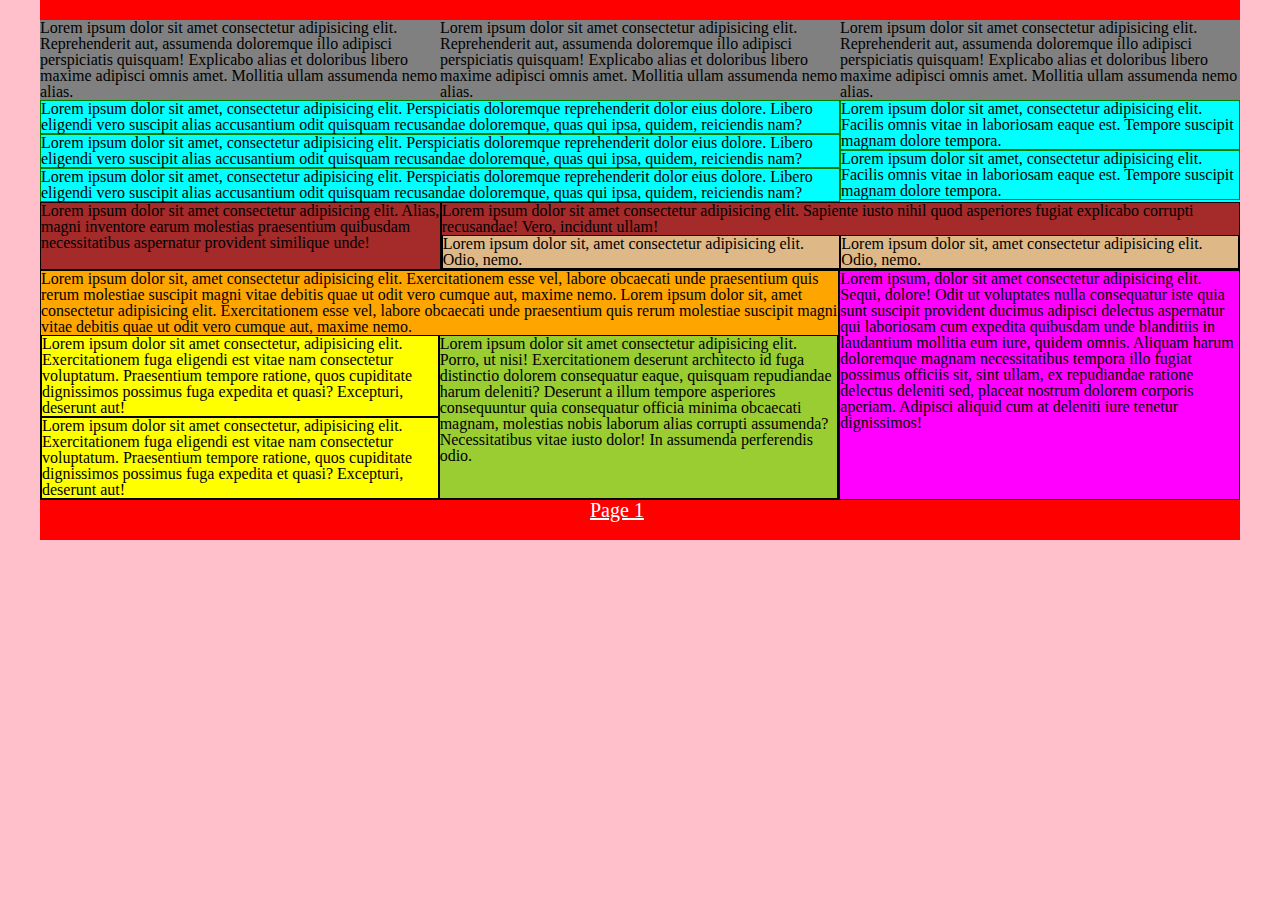
==== page2/page2.html @ 6be1b2a5 "Create page2.html" ====
<!DOCTYPE html>
<html lang="en">
<head>
    <meta charset="UTF-8">
    <title>Document</title>
    <link rel="stylesheet" href="../styles/styles.css">
</head>
<body class="inline_b"> 
    <div class="wrapper">
        <div class="f_b">
            <div class="in_f">Lorem ipsum dolor sit amet consectetur adipisicing elit. Reprehenderit aut, assumenda doloremque illo adipisci perspiciatis quisquam! Explicabo alias et doloribus libero maxime adipisci omnis amet. Mollitia ullam assumenda nemo alias.</div>
            <div class="in_f">Lorem ipsum dolor sit amet consectetur adipisicing elit. Reprehenderit aut, assumenda doloremque illo adipisci perspiciatis quisquam! Explicabo alias et doloribus libero maxime adipisci omnis amet. Mollitia ullam assumenda nemo alias.</div>
            <div class="in_f">Lorem ipsum dolor sit amet consectetur adipisicing elit. Reprehenderit aut, assumenda doloremque illo adipisci perspiciatis quisquam! Explicabo alias et doloribus libero maxime adipisci omnis amet. Mollitia ullam assumenda nemo alias.</div>
        </div>
        <div class="s_b">
            <div class="in_s_l">
                <div class="in_s_l_k">Lorem ipsum dolor sit amet, consectetur adipisicing elit. Perspiciatis doloremque reprehenderit dolor eius dolore. Libero eligendi vero suscipit alias accusantium odit quisquam recusandae doloremque, quas qui ipsa, quidem, reiciendis nam?</div>
                <div class="in_s_l_k">Lorem ipsum dolor sit amet, consectetur adipisicing elit. Perspiciatis doloremque reprehenderit dolor eius dolore. Libero eligendi vero suscipit alias accusantium odit quisquam recusandae doloremque, quas qui ipsa, quidem, reiciendis nam?</div>
                <div class="in_s_l_k">Lorem ipsum dolor sit amet, consectetur adipisicing elit. Perspiciatis doloremque reprehenderit dolor eius dolore. Libero eligendi vero suscipit alias accusantium odit quisquam recusandae doloremque, quas qui ipsa, quidem, reiciendis nam?</div>
            </div>
            <div class="in_s_r">
                <div class="in_s_r_k">Lorem ipsum dolor sit amet, consectetur adipisicing elit. Facilis omnis vitae in laboriosam eaque est. Tempore suscipit magnam dolore tempora.</div>
                <div class="in_s_r_k">Lorem ipsum dolor sit amet, consectetur adipisicing elit. Facilis omnis vitae in laboriosam eaque est. Tempore suscipit magnam dolore tempora.</div>
            </div>
        </div>
        <div class="t_b">
            <div>
                <div class="in_t_l">
                    <div>Lorem ipsum dolor sit amet consectetur adipisicing elit. Alias, magni inventore earum molestias praesentium quibusdam necessitatibus aspernatur provident similique unde!</div>
                </div>
                <div class="in_t_r">
                    <div>Lorem ipsum dolor sit amet consectetur adipisicing elit. Sapiente iusto nihil quod asperiores fugiat explicabo corrupti recusandae! Vero, incidunt ullam!</div>
                    <div>
                        <div class="in_t_r_c">Lorem ipsum dolor sit, amet consectetur adipisicing elit. Odio, nemo.</div>
                        <div class="in_t_r_c">Lorem ipsum dolor sit, amet consectetur adipisicing elit. Odio, nemo.</div>
                    </div>
                </div>
            </div>
        </div>
        <div class="ff_b">
            <div class="in_f_l">
                <div>Lorem ipsum dolor sit, amet consectetur adipisicing elit. Exercitationem esse vel, labore obcaecati unde praesentium quis rerum molestiae suscipit magni vitae debitis quae ut odit vero cumque aut, maxime nemo. Lorem ipsum dolor sit, amet consectetur adipisicing elit. Exercitationem esse vel, labore obcaecati unde praesentium quis rerum molestiae suscipit magni vitae debitis quae ut odit vero cumque aut, maxime nemo.</div>
                <div >
                    <div class="in_f_l_l">
                        <div class="in_f_l_l_c">Lorem ipsum dolor sit amet consectetur, adipisicing elit. Exercitationem fuga eligendi est vitae nam consectetur voluptatum. Praesentium tempore ratione, quos cupiditate dignissimos possimus fuga expedita et quasi? Excepturi, deserunt aut!</div>
                        <div class="in_f_l_l_c">Lorem ipsum dolor sit amet consectetur, adipisicing elit. Exercitationem fuga eligendi est vitae nam consectetur voluptatum. Praesentium tempore ratione, quos cupiditate dignissimos possimus fuga expedita et quasi? Excepturi, deserunt aut!</div>
                    </div>
                    <div class="in_f_l_c">Lorem ipsum dolor sit amet consectetur adipisicing elit. Porro, ut nisi! Exercitationem deserunt architecto id fuga distinctio dolorem consequatur eaque, quisquam repudiandae harum deleniti? Deserunt a illum tempore asperiores consequuntur quia consequatur officia minima obcaecati magnam, molestias nobis laborum alias corrupti assumenda? Necessitatibus vitae iusto dolor! In assumenda perferendis odio.</div>
                </div>
            </div>
            <div class="in_f_r">Lorem ipsum, dolor sit amet consectetur adipisicing elit. Sequi, dolore! Odit ut voluptates nulla consequatur iste quia sunt suscipit provident ducimus adipisci delectus aspernatur qui laboriosam cum expedita quibusdam unde blanditiis in laudantium mollitia eum iure, quidem omnis. Aliquam harum doloremque magnam necessitatibus tempora illo fugiat possimus officiis sit, sint ullam, ex repudiandae ratione delectus deleniti sed, placeat nostrum dolorem corporis aperiam. Adipisci aliquid cum at deleniti iure tenetur dignissimos!</div>
        </div>
        <div>
            <a href="../index.html" class="nextPage">Page 1</a>
        </div>
    </div>
</body>
</html>
---- styles/styles.css ----
html, body, div, span, applet, object, iframe,
h1, h2, h3, h4, h5, h6, p, blockquote, pre,
a, abbr, acronym, address, big, cite, code,
del, dfn, em, img, ins, kbd, q, s, samp,
small, strike, strong, sub, sup, tt, var,
b, u, i, center,
dl, dt, dd, ol, ul, li,
fieldset, form, label, legend,
table, caption, tbody, tfoot, thead, tr, th, td,
article, aside, canvas, details, embed, 
figure, figcaption, footer, header, hgroup, 
menu, nav, output, ruby, section, summary,
time, mark, audio, video {
	margin: 0;
	padding: 0;
	border: 0;
	font-size: 100%;
	font: inherit;
	vertical-align: baseline;
}
/* HTML5 display-role reset for older browsers */
article, aside, details, figcaption, figure, 
footer, header, hgroup, menu, nav, section {
	display: block;
}
body {
	line-height: 1;
}
ol, ul {
	list-style: none;
}
blockquote, q {
	quotes: none;
}
blockquote:before, blockquote:after,
q:before, q:after {
	content: '';
	content: none;
}
table {
	border-collapse: collapse;
	border-spacing: 0;
}
body{
    background: pink;
}
.wrapper{
    background: red;
    width: 1200px;
    margin: 0 auto;
    padding: 20px 0;
}
.f_b{
    background: white;
    font-size: 0px;
}
.in_f{
    width: 400px;
    background: grey;
    outline: 2px yellow;
}
.tab_c .in_f{
    display: table-cell;
    font-size: 16px;
}
.s_b{
    background: orange;
    font-size: 0px;
}
.in_s_l{
    width: 800px;
    background: aqua;
}
.tab_c .in_s_l{
    display: table-cell;
    font-size: 16px;
}
.in_s_r{
    width: 400px;
    background: aqua;
}
.tab_c .in_s_r{
    display: table-cell;
    font-size: 16px;
}
.in_s_l_k{
    border: 1px solid green;
}
.in_s_r_k{
    border: 1px solid green;
}
.t_b{
    background: yellow;
    font-size: 0px;
}
.in_t_l{
    width: 400px;
    background: brown; 
    border: 1px solid black;
}
.tab_c .in_t_l{
    display: table-cell;
    font-size: 16px;
}
.in_t_r{
    width: 800px;
    background: brown;
    border: 1px solid black;
}
.tab_c .in_t_r{
    display: table-cell;
    font-size: 16px;
}
.in_t_r_c{
    width: 400px;
    background: burlywood;
    border: 1px solid black;
}
.tab_c .in_t_r_c{
    display: table-cell;
    font-size: 16px;
}
.ff_b{
    background: green;
    font-size: 0px;
}
.in_f_l{
    width: 800px;
    background: orange;
    border: 1px solid black;
}
.tab_c .in_f_l{
    display: table-cell;
    font-size: 16px;
}
.in_f_r{
    width: 400px;
    background: fuchsia;
    border: 1px solid black;
}
.tab_c .in_f_r{
    display: table-cell;
    font-size: 16px;
}
.in_f_l_l{
    width: 400px;
    background: yellow;
}
.tab_c .in_f_l_l{
    display: table-cell;
    font-size: 16px;
}
.in_f_l_c{
    width: 400px;
    background: yellowgreen;
    border: 1px solid black;
}
.tab_c .in_f_l_c{
    display: table-cell;
    font-size: 16px;
}
.in_f_l_l_c{
    border: 1px solid black; 
}
.inline_b .in_f{
    display: inline-block;
    font-size: 16px;
}
.inline_b .in_s_l{
    display: table-cell;
    font-size: 16px;
}
.inline_b .in_s_r{
    display: table-cell;
    font-size: 16px;
}
.inline_b .in_t_l{
    display: table-cell;
    font-size: 16px;
}
.inline_b .in_t_r{
    display: table-cell;
    font-size: 16px;
}
.inline_b .in_t_r_c{
    display: table-cell;
    font-size: 16px;
}
.inline_b .in_f_l{
    display: table-cell;
    font-size: 16px;
}
.inline_b .in_f_r{
    display: table-cell;
    font-size: 16px;
}
.inline_b .in_f_l_l{
    display: table-cell;
    font-size: 16px;
}
.inline_b .in_f_l_c{
    display: table-cell;
    font-size: 16px;
}
.nextPage{
    color: white;
    font-size: 20px;
    margin-left: 550px;
}
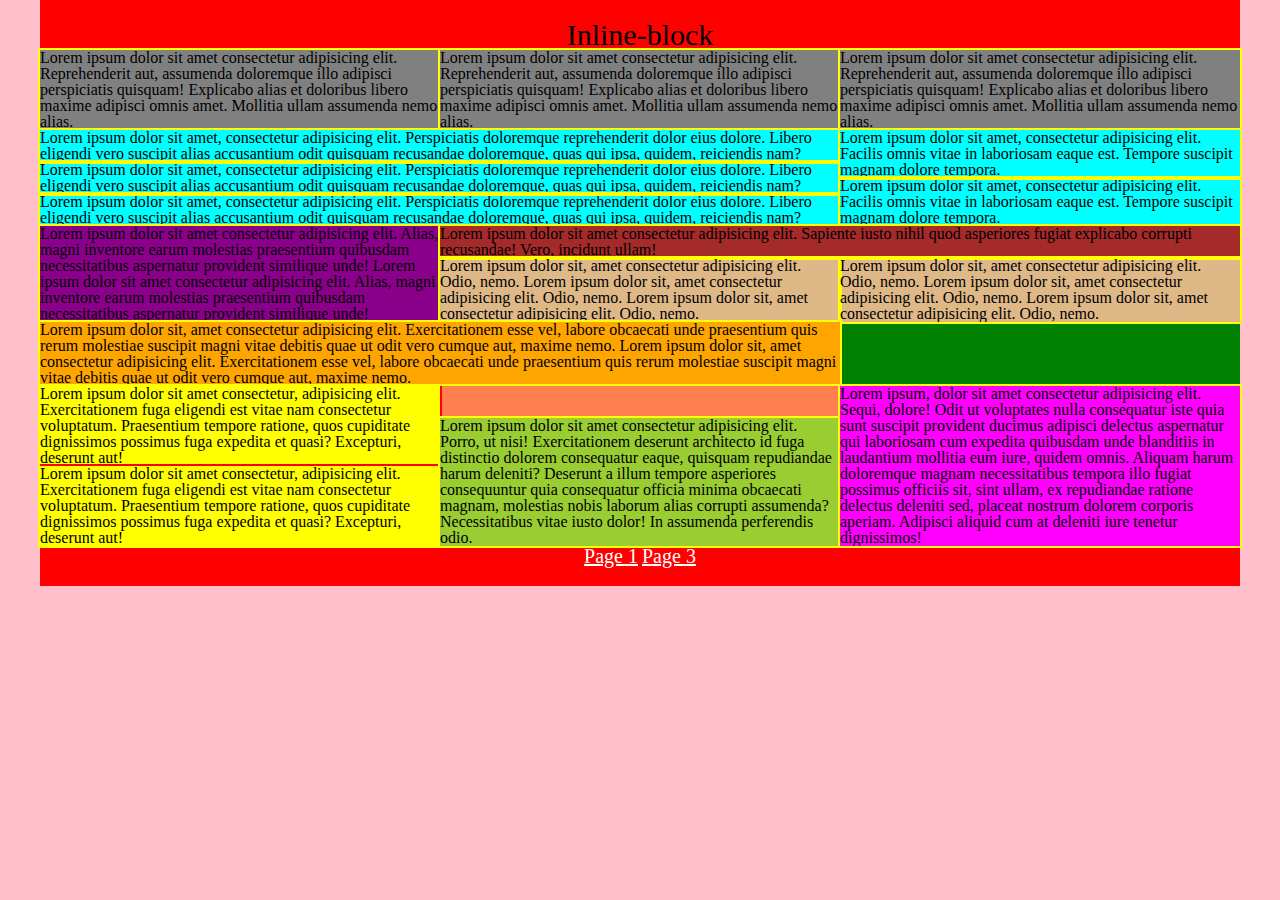
==== commit 88062993: "Add files via upload" ====
--- a/page2/page2.html
+++ b/page2/page2.html
@@ -1,58 +1,58 @@
-<!DOCTYPE html>
-<html lang="en">
-<head>
-    <meta charset="UTF-8">
-    <title>Document</title>
-    <link rel="stylesheet" href="../styles/styles.css">
-</head>
-<body class="inline_b"> 
-    <div class="wrapper">
-        <div class="f_b">
-            <div class="in_f">Lorem ipsum dolor sit amet consectetur adipisicing elit. Reprehenderit aut, assumenda doloremque illo adipisci perspiciatis quisquam! Explicabo alias et doloribus libero maxime adipisci omnis amet. Mollitia ullam assumenda nemo alias.</div>
-            <div class="in_f">Lorem ipsum dolor sit amet consectetur adipisicing elit. Reprehenderit aut, assumenda doloremque illo adipisci perspiciatis quisquam! Explicabo alias et doloribus libero maxime adipisci omnis amet. Mollitia ullam assumenda nemo alias.</div>
-            <div class="in_f">Lorem ipsum dolor sit amet consectetur adipisicing elit. Reprehenderit aut, assumenda doloremque illo adipisci perspiciatis quisquam! Explicabo alias et doloribus libero maxime adipisci omnis amet. Mollitia ullam assumenda nemo alias.</div>
-        </div>
-        <div class="s_b">
-            <div class="in_s_l">
-                <div class="in_s_l_k">Lorem ipsum dolor sit amet, consectetur adipisicing elit. Perspiciatis doloremque reprehenderit dolor eius dolore. Libero eligendi vero suscipit alias accusantium odit quisquam recusandae doloremque, quas qui ipsa, quidem, reiciendis nam?</div>
-                <div class="in_s_l_k">Lorem ipsum dolor sit amet, consectetur adipisicing elit. Perspiciatis doloremque reprehenderit dolor eius dolore. Libero eligendi vero suscipit alias accusantium odit quisquam recusandae doloremque, quas qui ipsa, quidem, reiciendis nam?</div>
-                <div class="in_s_l_k">Lorem ipsum dolor sit amet, consectetur adipisicing elit. Perspiciatis doloremque reprehenderit dolor eius dolore. Libero eligendi vero suscipit alias accusantium odit quisquam recusandae doloremque, quas qui ipsa, quidem, reiciendis nam?</div>
-            </div>
-            <div class="in_s_r">
-                <div class="in_s_r_k">Lorem ipsum dolor sit amet, consectetur adipisicing elit. Facilis omnis vitae in laboriosam eaque est. Tempore suscipit magnam dolore tempora.</div>
-                <div class="in_s_r_k">Lorem ipsum dolor sit amet, consectetur adipisicing elit. Facilis omnis vitae in laboriosam eaque est. Tempore suscipit magnam dolore tempora.</div>
-            </div>
-        </div>
-        <div class="t_b">
-            <div>
-                <div class="in_t_l">
-                    <div>Lorem ipsum dolor sit amet consectetur adipisicing elit. Alias, magni inventore earum molestias praesentium quibusdam necessitatibus aspernatur provident similique unde!</div>
-                </div>
-                <div class="in_t_r">
-                    <div>Lorem ipsum dolor sit amet consectetur adipisicing elit. Sapiente iusto nihil quod asperiores fugiat explicabo corrupti recusandae! Vero, incidunt ullam!</div>
-                    <div>
-                        <div class="in_t_r_c">Lorem ipsum dolor sit, amet consectetur adipisicing elit. Odio, nemo.</div>
-                        <div class="in_t_r_c">Lorem ipsum dolor sit, amet consectetur adipisicing elit. Odio, nemo.</div>
-                    </div>
-                </div>
-            </div>
-        </div>
-        <div class="ff_b">
-            <div class="in_f_l">
-                <div>Lorem ipsum dolor sit, amet consectetur adipisicing elit. Exercitationem esse vel, labore obcaecati unde praesentium quis rerum molestiae suscipit magni vitae debitis quae ut odit vero cumque aut, maxime nemo. Lorem ipsum dolor sit, amet consectetur adipisicing elit. Exercitationem esse vel, labore obcaecati unde praesentium quis rerum molestiae suscipit magni vitae debitis quae ut odit vero cumque aut, maxime nemo.</div>
-                <div >
-                    <div class="in_f_l_l">
-                        <div class="in_f_l_l_c">Lorem ipsum dolor sit amet consectetur, adipisicing elit. Exercitationem fuga eligendi est vitae nam consectetur voluptatum. Praesentium tempore ratione, quos cupiditate dignissimos possimus fuga expedita et quasi? Excepturi, deserunt aut!</div>
-                        <div class="in_f_l_l_c">Lorem ipsum dolor sit amet consectetur, adipisicing elit. Exercitationem fuga eligendi est vitae nam consectetur voluptatum. Praesentium tempore ratione, quos cupiditate dignissimos possimus fuga expedita et quasi? Excepturi, deserunt aut!</div>
-                    </div>
-                    <div class="in_f_l_c">Lorem ipsum dolor sit amet consectetur adipisicing elit. Porro, ut nisi! Exercitationem deserunt architecto id fuga distinctio dolorem consequatur eaque, quisquam repudiandae harum deleniti? Deserunt a illum tempore asperiores consequuntur quia consequatur officia minima obcaecati magnam, molestias nobis laborum alias corrupti assumenda? Necessitatibus vitae iusto dolor! In assumenda perferendis odio.</div>
-                </div>
-            </div>
-            <div class="in_f_r">Lorem ipsum, dolor sit amet consectetur adipisicing elit. Sequi, dolore! Odit ut voluptates nulla consequatur iste quia sunt suscipit provident ducimus adipisci delectus aspernatur qui laboriosam cum expedita quibusdam unde blanditiis in laudantium mollitia eum iure, quidem omnis. Aliquam harum doloremque magnam necessitatibus tempora illo fugiat possimus officiis sit, sint ullam, ex repudiandae ratione delectus deleniti sed, placeat nostrum dolorem corporis aperiam. Adipisci aliquid cum at deleniti iure tenetur dignissimos!</div>
-        </div>
-        <div>
-            <a href="../index.html" class="nextPage">Page 1</a>
-        </div>
-    </div>
-</body>
-</html>
+<!DOCTYPE html>
+<html lang="en">
+<head>
+    <meta charset="UTF-8">
+    <title>Document</title>
+    <link rel="stylesheet" href="../styles/styles.css">
+</head>
+<body class="inline_b"> 
+    <div class="wrapper">
+        <h1>Inline-block</h1>
+        <div class="f_b">
+            <div class="in_f">Lorem ipsum dolor sit amet consectetur adipisicing elit. Reprehenderit aut, assumenda doloremque illo adipisci perspiciatis quisquam! Explicabo alias et doloribus libero maxime adipisci omnis amet. Mollitia ullam assumenda nemo alias.</div>
+            <div class="in_f">Lorem ipsum dolor sit amet consectetur adipisicing elit. Reprehenderit aut, assumenda doloremque illo adipisci perspiciatis quisquam! Explicabo alias et doloribus libero maxime adipisci omnis amet. Mollitia ullam assumenda nemo alias.</div>
+            <div class="in_f">Lorem ipsum dolor sit amet consectetur adipisicing elit. Reprehenderit aut, assumenda doloremque illo adipisci perspiciatis quisquam! Explicabo alias et doloribus libero maxime adipisci omnis amet. Mollitia ullam assumenda nemo alias.</div>
+        </div>
+        <div class="s_b">
+            <div class="in_s_l">
+                <div class="in_s_l_k">Lorem ipsum dolor sit amet, consectetur adipisicing elit. Perspiciatis doloremque reprehenderit dolor eius dolore. Libero eligendi vero suscipit alias accusantium odit quisquam recusandae doloremque, quas qui ipsa, quidem, reiciendis nam?</div>
+                <div class="in_s_l_k">Lorem ipsum dolor sit amet, consectetur adipisicing elit. Perspiciatis doloremque reprehenderit dolor eius dolore. Libero eligendi vero suscipit alias accusantium odit quisquam recusandae doloremque, quas qui ipsa, quidem, reiciendis nam?</div>
+                <div class="in_s_l_k">Lorem ipsum dolor sit amet, consectetur adipisicing elit. Perspiciatis doloremque reprehenderit dolor eius dolore. Libero eligendi vero suscipit alias accusantium odit quisquam recusandae doloremque, quas qui ipsa, quidem, reiciendis nam?</div>
+            </div>
+            <div class="in_s_r">
+                <div class="in_s_r_k">Lorem ipsum dolor sit amet, consectetur adipisicing elit. Facilis omnis vitae in laboriosam eaque est. Tempore suscipit magnam dolore tempora.</div>
+                <div class="in_s_r_k">Lorem ipsum dolor sit amet, consectetur adipisicing elit. Facilis omnis vitae in laboriosam eaque est. Tempore suscipit magnam dolore tempora.</div>
+            </div>
+        </div>
+        <div class="t_b">
+                <div class="in_t_l">
+                     Lorem ipsum dolor sit amet consectetur adipisicing elit. Alias, magni inventore earum molestias praesentium quibusdam necessitatibus aspernatur provident similique unde! Lorem ipsum dolor sit amet consectetur adipisicing elit. Alias, magni inventore earum molestias praesentium quibusdam necessitatibus aspernatur provident similique unde!
+                </div>
+                <div class="in_t_r">
+                    <div class="in_t_r_l">Lorem ipsum dolor sit amet consectetur adipisicing elit. Sapiente iusto nihil quod asperiores fugiat explicabo corrupti recusandae! Vero, incidunt ullam!</div>
+                    <div class="in_t_r_c">
+                        <div class="in_t_r_c_c">Lorem ipsum dolor sit, amet consectetur adipisicing elit. Odio, nemo. Lorem ipsum dolor sit, amet consectetur adipisicing elit. Odio, nemo. Lorem ipsum dolor sit, amet consectetur adipisicing elit. Odio, nemo.</div>
+                        <div class="in_t_r_c_c">Lorem ipsum dolor sit, amet consectetur adipisicing elit. Odio, nemo. Lorem ipsum dolor sit, amet consectetur adipisicing elit. Odio, nemo. Lorem ipsum dolor sit, amet consectetur adipisicing elit. Odio, nemo.</div>
+                    </div>
+                </div>
+        </div>
+        <div class="ff_b">
+            <div class="in_f_l">
+                <div class="in_f_l_o">Lorem ipsum dolor sit, amet consectetur adipisicing elit. Exercitationem esse vel, labore obcaecati unde praesentium quis rerum molestiae suscipit magni vitae debitis quae ut odit vero cumque aut, maxime nemo. Lorem ipsum dolor sit, amet consectetur adipisicing elit. Exercitationem esse vel, labore obcaecati unde praesentium quis rerum molestiae suscipit magni vitae debitis quae ut odit vero cumque aut, maxime nemo.</div>
+                <div class="in_f_l_p">    
+                <div class="in_f_l_l">
+                        <div class="in_f_l_l_c">Lorem ipsum dolor sit amet consectetur, adipisicing elit. Exercitationem fuga eligendi est vitae nam consectetur voluptatum. Praesentium tempore ratione, quos cupiditate dignissimos possimus fuga expedita et quasi? Excepturi, deserunt aut!</div>
+                        <div class="in_f_l_l_c">Lorem ipsum dolor sit amet consectetur, adipisicing elit. Exercitationem fuga eligendi est vitae nam consectetur voluptatum. Praesentium tempore ratione, quos cupiditate dignissimos possimus fuga expedita et quasi? Excepturi, deserunt aut!</div>
+                    </div>
+                    <div class="in_f_l_c">Lorem ipsum dolor sit amet consectetur adipisicing elit. Porro, ut nisi! Exercitationem deserunt architecto id fuga distinctio dolorem consequatur eaque, quisquam repudiandae harum deleniti? Deserunt a illum tempore asperiores consequuntur quia consequatur officia minima obcaecati magnam, molestias nobis laborum alias corrupti assumenda? Necessitatibus vitae iusto dolor! In assumenda perferendis odio.</div>
+                </div>
+            </div>
+            <div class="in_f_r">Lorem ipsum, dolor sit amet consectetur adipisicing elit. Sequi, dolore! Odit ut voluptates nulla consequatur iste quia sunt suscipit provident ducimus adipisci delectus aspernatur qui laboriosam cum expedita quibusdam unde blanditiis in laudantium mollitia eum iure, quidem omnis. Aliquam harum doloremque magnam necessitatibus tempora illo fugiat possimus officiis sit, sint ullam, ex repudiandae ratione delectus deleniti sed, placeat nostrum dolorem corporis aperiam. Adipisci aliquid cum at deleniti iure tenetur dignissimos!</div>
+        </div>
+        <div class="nextPage">
+            <a href="../index.html" class="link">Page 1</a>
+            <a href="../page3/page3.html" class="link">Page 3</a>
+        </div>
+    </div>
+</body>
+</html>--- a/styles/styles.css
+++ b/styles/styles.css
@@ -1,209 +1,289 @@
-html, body, div, span, applet, object, iframe,
-h1, h2, h3, h4, h5, h6, p, blockquote, pre,
-a, abbr, acronym, address, big, cite, code,
-del, dfn, em, img, ins, kbd, q, s, samp,
-small, strike, strong, sub, sup, tt, var,
-b, u, i, center,
-dl, dt, dd, ol, ul, li,
-fieldset, form, label, legend,
-table, caption, tbody, tfoot, thead, tr, th, td,
-article, aside, canvas, details, embed, 
-figure, figcaption, footer, header, hgroup, 
-menu, nav, output, ruby, section, summary,
-time, mark, audio, video {
-	margin: 0;
-	padding: 0;
-	border: 0;
-	font-size: 100%;
-	font: inherit;
-	vertical-align: baseline;
-}
-/* HTML5 display-role reset for older browsers */
-article, aside, details, figcaption, figure, 
-footer, header, hgroup, menu, nav, section {
-	display: block;
-}
-body {
-	line-height: 1;
-}
-ol, ul {
-	list-style: none;
-}
-blockquote, q {
-	quotes: none;
-}
-blockquote:before, blockquote:after,
-q:before, q:after {
-	content: '';
-	content: none;
-}
-table {
-	border-collapse: collapse;
-	border-spacing: 0;
-}
-body{
-    background: pink;
-}
-.wrapper{
-    background: red;
-    width: 1200px;
-    margin: 0 auto;
-    padding: 20px 0;
-}
-.f_b{
-    background: white;
-    font-size: 0px;
-}
-.in_f{
-    width: 400px;
-    background: grey;
-    outline: 2px yellow;
-}
-.tab_c .in_f{
-    display: table-cell;
-    font-size: 16px;
-}
-.s_b{
-    background: orange;
-    font-size: 0px;
-}
-.in_s_l{
-    width: 800px;
-    background: aqua;
-}
-.tab_c .in_s_l{
-    display: table-cell;
-    font-size: 16px;
-}
-.in_s_r{
-    width: 400px;
-    background: aqua;
-}
-.tab_c .in_s_r{
-    display: table-cell;
-    font-size: 16px;
-}
-.in_s_l_k{
-    border: 1px solid green;
-}
-.in_s_r_k{
-    border: 1px solid green;
-}
-.t_b{
-    background: yellow;
-    font-size: 0px;
-}
-.in_t_l{
-    width: 400px;
-    background: brown; 
-    border: 1px solid black;
-}
-.tab_c .in_t_l{
-    display: table-cell;
-    font-size: 16px;
-}
-.in_t_r{
-    width: 800px;
-    background: brown;
-    border: 1px solid black;
-}
-.tab_c .in_t_r{
-    display: table-cell;
-    font-size: 16px;
-}
-.in_t_r_c{
-    width: 400px;
-    background: burlywood;
-    border: 1px solid black;
-}
-.tab_c .in_t_r_c{
-    display: table-cell;
-    font-size: 16px;
-}
-.ff_b{
-    background: green;
-    font-size: 0px;
-}
-.in_f_l{
-    width: 800px;
-    background: orange;
-    border: 1px solid black;
-}
-.tab_c .in_f_l{
-    display: table-cell;
-    font-size: 16px;
-}
-.in_f_r{
-    width: 400px;
-    background: fuchsia;
-    border: 1px solid black;
-}
-.tab_c .in_f_r{
-    display: table-cell;
-    font-size: 16px;
-}
-.in_f_l_l{
-    width: 400px;
-    background: yellow;
-}
-.tab_c .in_f_l_l{
-    display: table-cell;
-    font-size: 16px;
-}
-.in_f_l_c{
-    width: 400px;
-    background: yellowgreen;
-    border: 1px solid black;
-}
-.tab_c .in_f_l_c{
-    display: table-cell;
-    font-size: 16px;
-}
-.in_f_l_l_c{
-    border: 1px solid black; 
-}
-.inline_b .in_f{
-    display: inline-block;
-    font-size: 16px;
-}
-.inline_b .in_s_l{
-    display: table-cell;
-    font-size: 16px;
-}
-.inline_b .in_s_r{
-    display: table-cell;
-    font-size: 16px;
-}
-.inline_b .in_t_l{
-    display: table-cell;
-    font-size: 16px;
-}
-.inline_b .in_t_r{
-    display: table-cell;
-    font-size: 16px;
-}
-.inline_b .in_t_r_c{
-    display: table-cell;
-    font-size: 16px;
-}
-.inline_b .in_f_l{
-    display: table-cell;
-    font-size: 16px;
-}
-.inline_b .in_f_r{
-    display: table-cell;
-    font-size: 16px;
-}
-.inline_b .in_f_l_l{
-    display: table-cell;
-    font-size: 16px;
-}
-.inline_b .in_f_l_c{
-    display: table-cell;
-    font-size: 16px;
-}
-.nextPage{
-    color: white;
-    font-size: 20px;
-    margin-left: 550px;
-}
+html, body, div, span, applet, object, iframe,
+h1, h2, h3, h4, h5, h6, p, blockquote, pre,
+a, abbr, acronym, address, big, cite, code,
+del, dfn, em, img, ins, kbd, q, s, samp,
+small, strike, strong, sub, sup, tt, var,
+b, u, i, center,
+dl, dt, dd, ol, ul, li,
+fieldset, form, label, legend,
+table, caption, tbody, tfoot, thead, tr, th, td,
+article, aside, canvas, details, embed, 
+figure, figcaption, footer, header, hgroup, 
+menu, nav, output, ruby, section, summary,
+time, mark, audio, video {
+	margin: 0;
+	padding: 0;
+	border: 0;
+	font-size: 100%;
+	font: inherit;
+	vertical-align: baseline;
+}
+/* HTML5 display-role reset for older browsers */
+article, aside, details, figcaption, figure, 
+footer, header, hgroup, menu, nav, section {
+	display: block;
+}
+body {
+	line-height: 1;
+}
+ol, ul {
+	list-style: none;
+}
+blockquote, q {
+	quotes: none;
+}
+blockquote:before, blockquote:after,
+q:before, q:after {
+	content: '';
+	content: none;
+}
+table {
+	border-collapse: collapse;
+	border-spacing: 0;
+}
+body{
+    background: pink;
+}
+h1{
+    font-size: 30px;
+    text-align: center;
+}
+.wrapper{
+    background: red;
+    width: 1200px;
+    margin: 0 auto;
+    padding: 20px 0;
+}
+.f_b{
+    background: white;
+    font-size: 0px;
+}
+.in_f{
+    width: 400px;
+    background: grey;
+    outline: 2px solid yellow;
+}
+.tab_c .in_f{
+    display: table-cell;
+    font-size: 16px;
+}
+.s_b{
+    background: orange;
+    font-size: 0px;
+}
+.in_s_l{
+    width: 800px;
+    background: aqua;
+    outline: 2px solid yellow;
+}
+.tab_c .in_s_l{
+    display: table-cell;
+    font-size: 16px;
+}
+.in_s_l_k{
+    outline: 2px solid yellow;
+}
+.in_s_r_k{
+    outline: 2px solid yellow;
+}
+.in_s_r{
+    width: 400px;
+    background: aqua;
+    outline: 2px solid yellow;
+}
+.tab_c .in_s_r{
+    display: table-cell;
+    font-size: 16px;
+}
+.t_b{
+    background: yellow;
+    font-size: 0px;
+}
+.in_t_l{
+    width: 400px;
+    background: darkmagenta; 
+    outline: 2px solid yellow;
+}
+.tab_c .in_t_l{
+    display: table-cell;
+    font-size: 16px;
+}
+.in_t_r{
+    width: 800px;
+    background: mediumorchid;
+    outline: 2px solid yellow;
+}
+.tab_c .in_t_r{
+    display: table-cell;
+    font-size: 16px;
+}
+.in_t_r_l{
+    width: 800px;
+    background: brown;
+    outline: 2px solid yellow;
+}
+.in_t_r_c{
+    width: 800px;
+    background: burlywood;
+    outline: 2px solid yellow;
+    font-size: 0px;
+}
+.in_t_r_c_c{
+    width: 400px;
+    outline: 2px solid yellow;
+}
+.tab_c .in_t_r_c{
+    display: table-cell;
+    font-size: 16px;
+}
+.ff_b{
+    background: green;
+    font-size: 0px;
+}
+.in_f_l{
+    width: 800px;
+    background: orange;
+    outline: 2px solid yellow;
+}
+.tab_c .in_f_l{
+    display: table-cell;
+    font-size: 16px;
+}
+.in_f_r{
+    width: 400px;
+    background: fuchsia;
+    outline: 2px solid yellow;
+}
+.tab_c .in_f_r{
+    display: table-cell;
+    font-size: 16px;
+}
+.in_f_l_l{
+    width: 400px;
+    background: yellow;
+    outline: 2px solid red;
+}
+.in_f_l_p{
+    font-size: 0px;
+    outline: 2px solid yellow;
+    background: coral;
+
+}
+.tab_c .in_f_l_l{
+    display: table-cell;
+    font-size: 16px;
+}
+.in_f_l_c{
+    width: 400px;
+    background: yellowgreen;
+    outline: 2px solid yellow;
+}
+.tab_c .in_f_l_c{
+    display: table-cell;
+    font-size: 16px;
+}
+.in_f_l_l_c{
+    width: 400px;
+    background: yellow;
+    outline: 2px solid red; 
+}
+.inline_b .in_f{
+    display: inline-block;
+    font-size: 16px;
+}
+.inline_b .in_s_l{
+    display: inline-block;
+    font-size: 16px;
+}
+.inline_b .in_s_r{
+    display: inline-block;
+    font-size: 16px;
+}
+.inline_b .in_t_l{
+    display: inline-block;
+    font-size: 16px;
+}
+
+.inline_b .in_t_r{
+    display: inline-block;
+    font-size: 16px;
+}
+.inline_b .in_t_r_l{
+    display: inline-block;
+    font-size: 16px;
+}
+
+.inline_b .in_t_r_c_c{
+    display: inline-block;
+    font-size: 16px;
+}
+.inline_b .in_f_l{
+    display: inline-block;
+    font-size: 16px;
+}
+.inline_b .in_f_r{
+    display: inline-block;
+    font-size: 16px;
+}
+.inline_b .in_f_l_l{
+    display: inline-block;
+    font-size: 16px;
+}
+.inline_b .in_f_l_c{
+    display: inline-block;
+    font-size: 16px;
+}
+.inline_b .in_f_l_l_c{
+    display: inline-block;
+}
+.nextPage{
+    text-align: center;
+}
+.link{
+    color: white;
+    font-size: 20px;
+}
+.float_b .in_f{
+    float: left;
+    font-size: 16px;
+}
+.clear{
+    clear: both;
+}
+.float_b .in_s_l{
+    float: left;
+    font-size: 16px;
+}
+.float_b .in_s_r{
+    float: right;
+    font-size: 16px;
+}
+.float_b .in_t_l{
+    float: left;
+    font-size: 16px;
+}
+.float_b .in_t_r{
+    float: right;
+    font-size: 16px;
+}
+.float_b .in_t_r_c_c{
+    float: right;
+    font-size: 16px;
+}
+
+.float_b .in_f_l{
+    float: left;
+    font-size: 16px;
+}
+.float_b .in_f_r{
+    float: right;
+    font-size: 16px;
+}
+.float_b .in_f_l_l{
+    float: left;
+    font-size: 16px;
+}
+.float_b .in_f_l_c{
+    float: left;
+    font-size: 16px;
+}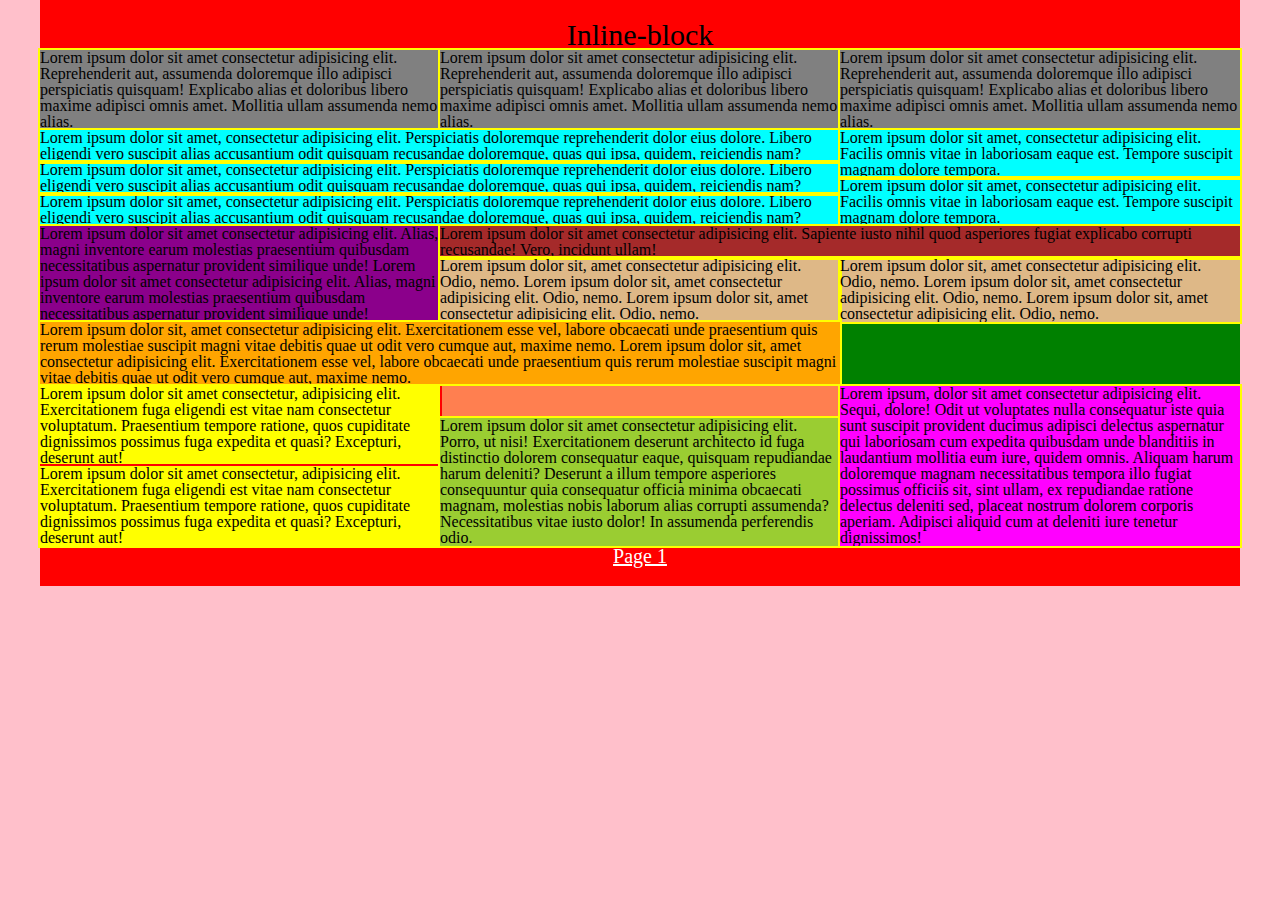
==== commit c74d3584: "Update page2.html" ====
--- a/page2/page2.html
+++ b/page2/page2.html
@@ -51,8 +51,7 @@
         </div>
         <div class="nextPage">
             <a href="../index.html" class="link">Page 1</a>
-            <a href="../page3/page3.html" class="link">Page 3</a>
         </div>
     </div>
 </body>
-</html>+</html>
